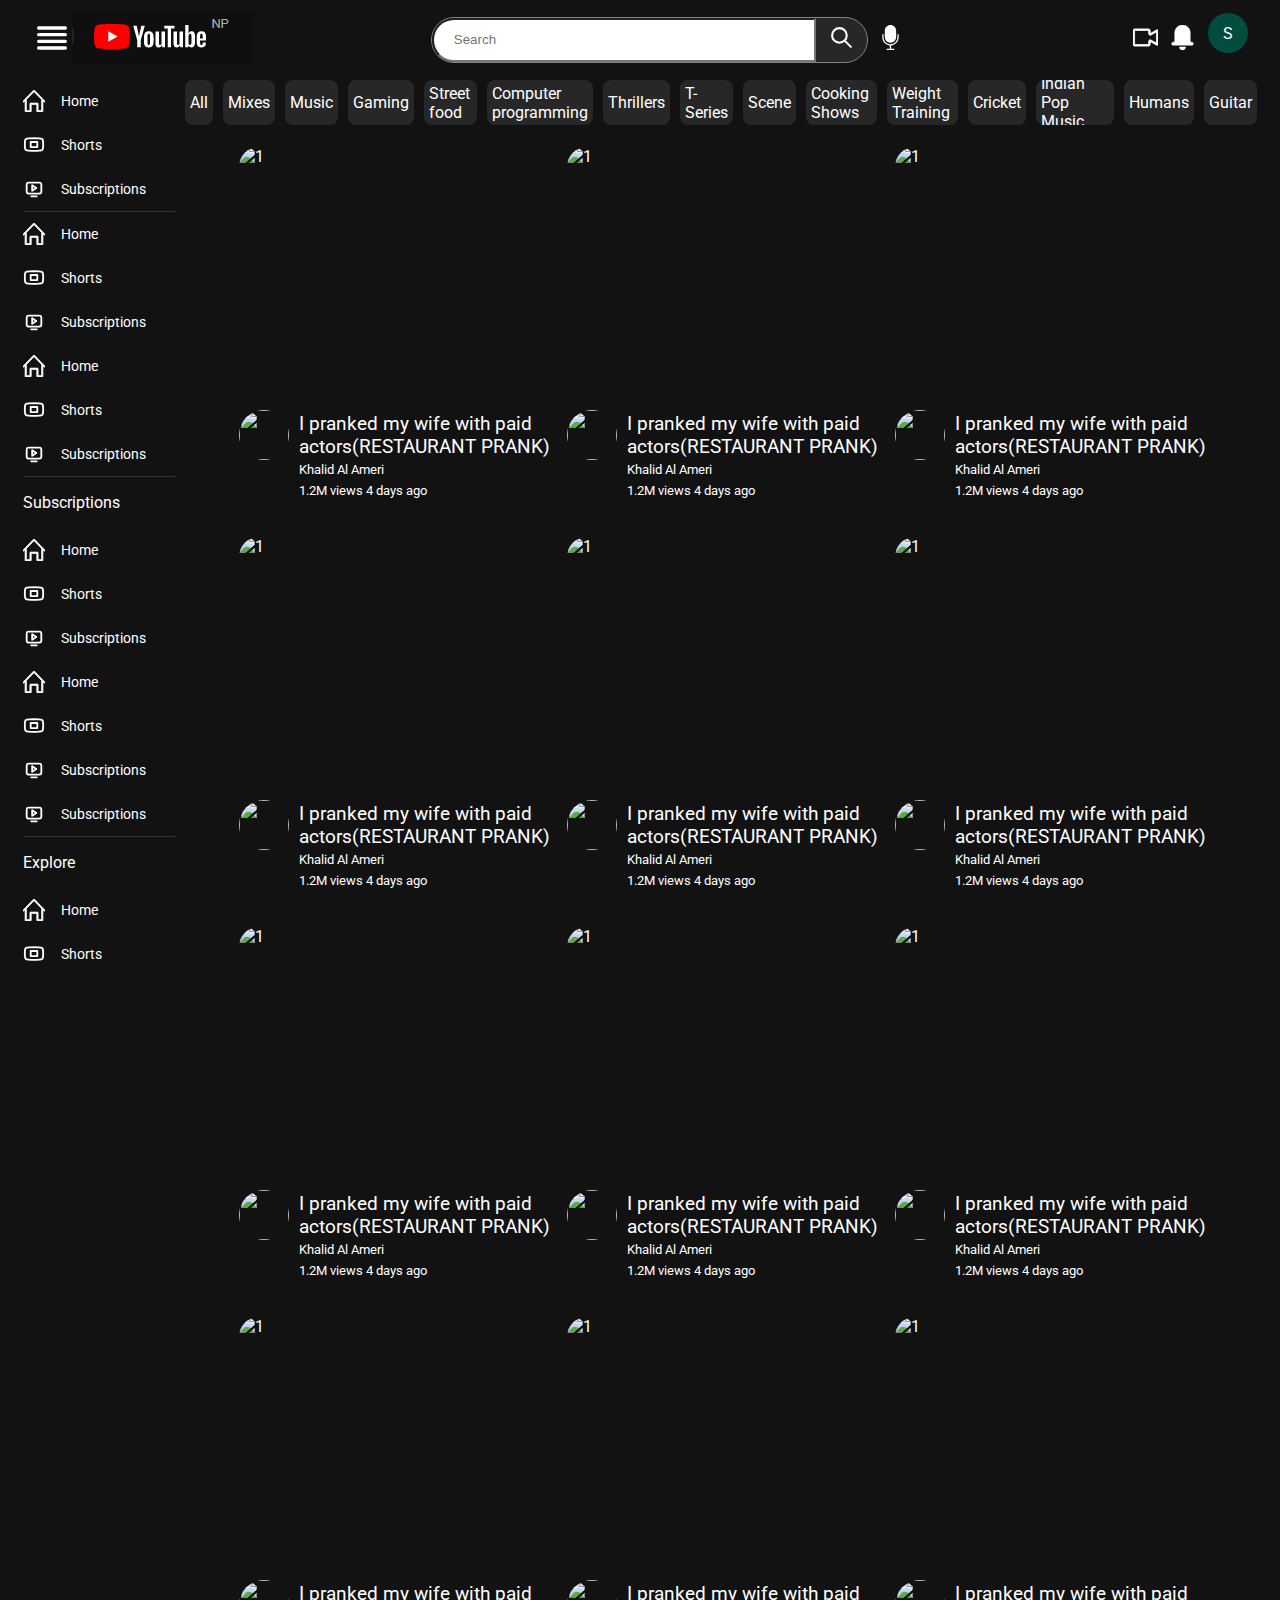
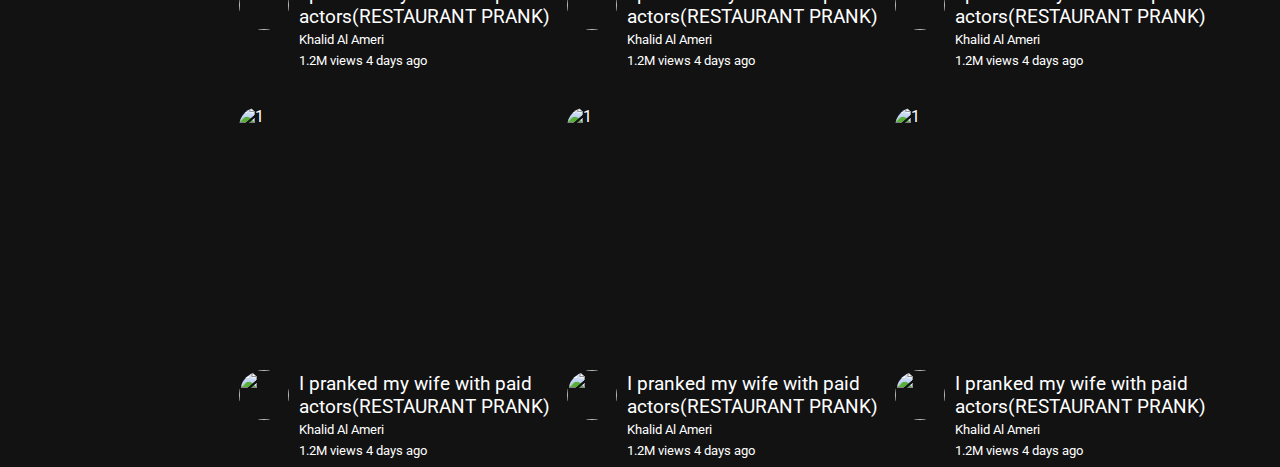
==== class6/index.html @ bd098dc7 "class6 assignment" ====
<!DOCTYPE html>
<html lang="en">
<head>
    <meta charset="UTF-8">
    <meta http-equiv="X-UA-Compatible" content="IE=edge">
    <meta name="viewport" content="width=device-width, initial-scale=1.0">
    <title>Youtube</title>
    <link rel="preconnect" href="https://fonts.googleapis.com">
    <link rel="preconnect" href="https://fonts.gstatic.com" crossorigin>
    <link href="https://fonts.googleapis.com/css2?family=Roboto&display=swap" rel="stylesheet">
    <link rel="stylesheet" type="text/css" href="./css/main.css">
</head>
<body>
    <section>
        <!-- top section starts -->
            <!-- left section starts  -->
        <div class="left-section">
            <div class="logo-1">
                <svg width="40px" height="40px" viewBox="0 0 24 24" xmlns="http://www.w3.org/2000/svg" fill="#000000"><g id="SVGRepo_bgCarrier" stroke-width="0"></g><g id="SVGRepo_tracerCarrier" stroke-linecap="round" stroke-linejoin="round"></g><g id="SVGRepo_iconCarrier"> <title></title> <g id="Complete"> <g id="align-justify"> <g> <polygon fill="#ffffffffffff" points="20 18 4 18 4 18 20 18 20 18" stroke="#ffffff" stroke-linecap="round" stroke-linejoin="round" stroke-width="2"></polygon> <polygon fill="#ffffffffffff" points="20 14 4 14 4 14 20 14 20 14" stroke="#ffffff" stroke-linecap="round" stroke-linejoin="round" stroke-width="2"></polygon> <polygon fill="#ffffffffffff" points="20 10 4 10 4 10 20 10 20 10" stroke="#ffffff" stroke-linecap="round" stroke-linejoin="round" stroke-width="2"></polygon> <polygon fill="#ffffffffffff" points="20 6 4 6 4 6 20 6 20 6" stroke="#ffffff" stroke-linecap="round" stroke-linejoin="round" stroke-width="2"></polygon> </g> </g> </g> </g></svg>
            </div>
            <div class="youtube-logo">
                <img src="./css/images/Screenshot (7).png" alt="youtubelogo">
            </div>
        </div>
            <!-- left section ends   -->
            <!-- middle section starts -->
        <div class="middle-section">
            <div class="search-container">
                <div class="search">
                    <input type="text" name="search" id="search" placeholder="Search">
                </div>
                <div class="search-logo">
                    <svg width="25px" height="25px" viewBox="0 0 24 24" fill="none" xmlns="http://www.w3.org/2000/svg"><g id="SVGRepo_bgCarrier" stroke-width="0"></g><g id="SVGRepo_tracerCarrier" stroke-linecap="round" stroke-linejoin="round"></g><g id="SVGRepo_iconCarrier"> <g id="Interface / Search_Magnifying_Glass"> <path id="Vector" d="M15 15L21 21M10 17C6.13401 17 3 13.866 3 10C3 6.13401 6.13401 3 10 3C13.866 3 17 6.13401 17 10C17 13.866 13.866 17 10 17Z" stroke="#ffffff" stroke-width="2" stroke-linecap="round" stroke-linejoin="round"></path> </g> </g></svg>
                </div>
            </div>
            <div class="mic">
                <svg fill="#ffffff" width="25px" height="25px" viewBox="0 0 1920 1920" xmlns="http://www.w3.org/2000/svg" stroke="#ffffff"><g id="SVGRepo_bgCarrier" stroke-width="0"></g><g id="SVGRepo_tracerCarrier" stroke-linecap="round" stroke-linejoin="round"></g><g id="SVGRepo_iconCarrier"> <path d="M425.818 709.983V943.41c0 293.551 238.946 532.497 532.497 532.497 293.55 0 532.496-238.946 532.496-532.497V709.983h96.818V943.41c0 330.707-256.438 602.668-580.9 627.471l-.006 252.301h242.044V1920H667.862v-96.818h242.043l-.004-252.3C585.438 1546.077 329 1274.116 329 943.41V709.983h96.818ZM958.315 0c240.204 0 435.679 195.475 435.679 435.68v484.087c0 240.205-195.475 435.68-435.68 435.68-240.204 0-435.679-195.475-435.679-435.68V435.68C522.635 195.475 718.11 0 958.315 0Z" fill-rule="evenodd"></path> </g></svg>
            </div>
        </div>
            <!-- middle section ends -->
        <div class="right-section">
            <div class="create">
                <svg fill="#ffffff" width="25px" height="25px" viewBox="0 0 32 32" version="1.1" xmlns="http://www.w3.org/2000/svg" stroke="#ffffff"><g id="SVGRepo_bgCarrier" stroke-width="0"></g><g id="SVGRepo_tracerCarrier" stroke-linecap="round" stroke-linejoin="round"></g><g id="SVGRepo_iconCarrier"> <path d="M19.942 6.981c0.040 0 0.073 0.032 0.073 0.070v3.996c0 0.739 0.408 1.419 1.063 1.766 0.294 0.156 0.616 0.233 0.938 0.233 0.392 0 0.846-0.115 1.183-0.343l6.803-3.851v14.263l-6.841-3.735c-0.343-0.239-0.743-0.36-1.145-0.36-0.317 0-0.633 0.075-0.924 0.226-0.66 0.345-1.075 1.028-1.076 1.771l-0.005 3.933c0 0.039-0.032 0.070-0.072 0.070h-17.866c-0.040 0-0.071-0.031-0.071-0.070l0.005-17.899c0-0.039 0.031-0.070 0.071-0.070h17.865zM30.949 5.979c-0.213 0-0.634 0.063-0.874 0.302l-8.061 4.765v-3.996c0-1.143-0.927-2.070-2.072-2.070h-17.865c-1.146 0-2.071 0.927-2.071 2.070l-0.004 17.898c0 1.142 0.926 2.070 2.071 2.070h17.866c1.145 0 2.072-0.927 2.072-2.070l0.005-3.93 8.218 4.791c0.241 0.24 0.508 0.209 0.721 0.209 0.221 0 0.387-0.067 0.407-0.076 0.389-0.162 0.639-0.537 0.639-0.959v-17.968c0-0.422-0.251-0.798-0.639-0.958-0.023-0.010-0.188-0.079-0.411-0.079z"></path> </g></svg>
            </div>
            <div class="notification">
                <svg version="1.0" id="Layer_1" xmlns="http://www.w3.org/2000/svg" xmlns:xlink="http://www.w3.org/1999/xlink" width="25px" height="25px" viewBox="0 0 64 64" enable-background="new 0 0 64 64" xml:space="preserve" fill="#ffffff" stroke="#ffffff"><g id="SVGRepo_bgCarrier" stroke-width="0"></g><g id="SVGRepo_tracerCarrier" stroke-linecap="round" stroke-linejoin="round"></g><g id="SVGRepo_iconCarrier"> <g> <path fill="#ffffff" d="M56,44c-1.832,0-4-2.168-4-4V20C52,8.973,43.027,0,32,0S12,8.973,12,20v20c0,1.793-2.207,4-4,4 c-2.211,0-4,1.789-4,4s1.789,4,4,4h48c2.211,0,4-1.789,4-4S58.211,44,56,44z"></path> <path fill="#ffffff" d="M32,64c4.418,0,8-3.582,8-8H24C24,60.418,27.582,64,32,64z"></path> </g> </g></svg>
            </div>
            <div class="profile"><p>S</p></div>
        </div>
            <!-- middle section ends -->
        <!-- top section ends -->
    </section>
<div class="main-video-section">
    <!-- left-section starts -->
    <div class="left-video-section">
        <div class="left-video-section1">
            <div>
                <svg fill="#ffffff" width="22px" height="22px" viewBox="0 0 32 32" version="1.1" xmlns="http://www.w3.org/2000/svg" stroke="#ffffff"><g id="SVGRepo_bgCarrier" stroke-width="0"></g><g id="SVGRepo_tracerCarrier" stroke-linecap="round" stroke-linejoin="round"></g><g id="SVGRepo_iconCarrier"> <path d="M31.772 16.043l-15.012-15.724c-0.189-0.197-0.449-0.307-0.721-0.307s-0.533 0.111-0.722 0.307l-15.089 15.724c-0.383 0.398-0.369 1.031 0.029 1.414 0.399 0.382 1.031 0.371 1.414-0.029l1.344-1.401v14.963c0 0.552 0.448 1 1 1h6.986c0.551 0 0.998-0.445 1-0.997l0.031-9.989h7.969v9.986c0 0.552 0.448 1 1 1h6.983c0.552 0 1-0.448 1-1v-14.968l1.343 1.407c0.197 0.204 0.459 0.308 0.722 0.308 0.249 0 0.499-0.092 0.692-0.279 0.398-0.382 0.411-1.015 0.029-1.413zM26.985 14.213v15.776h-4.983v-9.986c0-0.552-0.448-1-1-1h-9.965c-0.551 0-0.998 0.445-1 0.997l-0.031 9.989h-4.989v-15.777c0-0.082-0.013-0.162-0.032-0.239l11.055-11.52 10.982 11.507c-0.021 0.081-0.036 0.165-0.036 0.252z"></path> </g></svg>
                <p>Home</p>
            </div>
            <div>
                <svg width="22px" height="22px" viewBox="0 0 24 24" fill="none" xmlns="http://www.w3.org/2000/svg" stroke="#ffffff"><g id="SVGRepo_bgCarrier" stroke-width="0"></g><g id="SVGRepo_tracerCarrier" stroke-linecap="round" stroke-linejoin="round"></g><g id="SVGRepo_iconCarrier"> <path d="M21.0254 5.70559C20.7987 5.51003 20.5218 5.39682 20.3141 5.32589C20.0833 5.24708 19.8184 5.18189 19.5383 5.12629C18.9764 5.01478 18.2727 4.92629 17.4908 4.85709C15.9221 4.71827 13.955 4.65003 12 4.65002C10.045 4.65002 8.0779 4.71826 6.50923 4.85708C5.7273 4.92628 5.02357 5.01478 4.46174 5.12629C4.18161 5.18189 3.91672 5.24708 3.68594 5.32588C3.4782 5.39682 3.20126 5.51003 2.97462 5.70558C2.76112 5.88981 2.63916 6.1182 2.56971 6.27164C2.49263 6.44194 2.43333 6.62756 2.38581 6.809C2.29052 7.17288 2.21854 7.61445 2.16365 8.08721C2.05319 9.03861 2 10.2242 2 11.4033C2 12.5831 2.05326 13.7859 2.16311 14.7727C2.21784 15.2643 2.28883 15.723 2.38053 16.107C2.46043 16.4417 2.59126 16.8855 2.85131 17.2061C3.08981 17.5 3.43086 17.6352 3.60561 17.6982C3.82965 17.779 4.09015 17.8429 4.36115 17.896C4.90739 18.003 5.60964 18.0873 6.39637 18.1531C7.97657 18.2851 9.99449 18.35 12 18.35C14.0055 18.35 16.0234 18.2851 17.6036 18.1531C18.3904 18.0873 19.0926 18.003 19.6388 17.896C19.9098 17.8429 20.1703 17.779 20.3944 17.6982C20.5691 17.6352 20.9102 17.5 21.1487 17.2061C21.4087 16.8855 21.5396 16.4417 21.6195 16.1071C21.7112 15.723 21.7822 15.2643 21.8369 14.7727C21.9467 13.7859 22 12.5831 22 11.4033C22 10.2242 21.9468 9.03862 21.8363 8.08722C21.7815 7.61445 21.7095 7.17289 21.6142 6.809C21.5667 6.62757 21.5074 6.44194 21.4303 6.27164C21.3608 6.1182 21.2389 5.88981 21.0254 5.70559Z" stroke="#ffffff" stroke-width="2" stroke-linecap="round" stroke-linejoin="round"></path> <rect x="8.39999" y="8.77002" width="7.2" height="5.46" stroke="#ffffff" stroke-width="2" stroke-linecap="round" stroke-linejoin="round"></rect> </g></svg>
                <p>Shorts</p>
            </div>
            <div>
                <svg width="22px" height="22px" viewBox="0 0 24 24" fill="none" xmlns="http://www.w3.org/2000/svg" stroke="#ffffff"><g id="SVGRepo_bgCarrier" stroke-width="0"></g><g id="SVGRepo_tracerCarrier" stroke-linecap="round" stroke-linejoin="round"></g><g id="SVGRepo_iconCarrier"> <g id="System / Monitor_Play"> <path id="Vector" d="M15 20H9M4 13.8002V8.2002C4 7.08009 4 6.51962 4.21799 6.0918C4.40973 5.71547 4.71547 5.40973 5.0918 5.21799C5.51962 5 6.08009 5 7.2002 5H16.8002C17.9203 5 18.4796 5 18.9074 5.21799C19.2837 5.40973 19.5905 5.71547 19.7822 6.0918C20 6.5192 20 7.07899 20 8.19691V13.8031C20 14.921 20 15.48 19.7822 15.9074C19.5905 16.2837 19.2837 16.5905 18.9074 16.7822C18.48 17 17.921 17 16.8031 17H7.19691C6.07899 17 5.5192 17 5.0918 16.7822C4.71547 16.5905 4.40973 16.2837 4.21799 15.9074C4 15.4796 4 14.9203 4 13.8002ZM14.5 11L10 8V14L14.5 11Z" stroke="#ffffff" stroke-width="2" stroke-linecap="round" stroke-linejoin="round"></path> </g> </g></svg>
                <p>Subscriptions</p>
            </div>
        </div>
        <div class="left-video-section2">
            <div>
                <svg fill="#ffffff" width="22px" height="22px" viewBox="0 0 32 32" version="1.1" xmlns="http://www.w3.org/2000/svg" stroke="#ffffff"><g id="SVGRepo_bgCarrier" stroke-width="0"></g><g id="SVGRepo_tracerCarrier" stroke-linecap="round" stroke-linejoin="round"></g><g id="SVGRepo_iconCarrier"> <path d="M31.772 16.043l-15.012-15.724c-0.189-0.197-0.449-0.307-0.721-0.307s-0.533 0.111-0.722 0.307l-15.089 15.724c-0.383 0.398-0.369 1.031 0.029 1.414 0.399 0.382 1.031 0.371 1.414-0.029l1.344-1.401v14.963c0 0.552 0.448 1 1 1h6.986c0.551 0 0.998-0.445 1-0.997l0.031-9.989h7.969v9.986c0 0.552 0.448 1 1 1h6.983c0.552 0 1-0.448 1-1v-14.968l1.343 1.407c0.197 0.204 0.459 0.308 0.722 0.308 0.249 0 0.499-0.092 0.692-0.279 0.398-0.382 0.411-1.015 0.029-1.413zM26.985 14.213v15.776h-4.983v-9.986c0-0.552-0.448-1-1-1h-9.965c-0.551 0-0.998 0.445-1 0.997l-0.031 9.989h-4.989v-15.777c0-0.082-0.013-0.162-0.032-0.239l11.055-11.52 10.982 11.507c-0.021 0.081-0.036 0.165-0.036 0.252z"></path> </g></svg>
                <p>Home</p>
            </div>
            <div>
                <svg width="22px" height="22px" viewBox="0 0 24 24" fill="none" xmlns="http://www.w3.org/2000/svg" stroke="#ffffff"><g id="SVGRepo_bgCarrier" stroke-width="0"></g><g id="SVGRepo_tracerCarrier" stroke-linecap="round" stroke-linejoin="round"></g><g id="SVGRepo_iconCarrier"> <path d="M21.0254 5.70559C20.7987 5.51003 20.5218 5.39682 20.3141 5.32589C20.0833 5.24708 19.8184 5.18189 19.5383 5.12629C18.9764 5.01478 18.2727 4.92629 17.4908 4.85709C15.9221 4.71827 13.955 4.65003 12 4.65002C10.045 4.65002 8.0779 4.71826 6.50923 4.85708C5.7273 4.92628 5.02357 5.01478 4.46174 5.12629C4.18161 5.18189 3.91672 5.24708 3.68594 5.32588C3.4782 5.39682 3.20126 5.51003 2.97462 5.70558C2.76112 5.88981 2.63916 6.1182 2.56971 6.27164C2.49263 6.44194 2.43333 6.62756 2.38581 6.809C2.29052 7.17288 2.21854 7.61445 2.16365 8.08721C2.05319 9.03861 2 10.2242 2 11.4033C2 12.5831 2.05326 13.7859 2.16311 14.7727C2.21784 15.2643 2.28883 15.723 2.38053 16.107C2.46043 16.4417 2.59126 16.8855 2.85131 17.2061C3.08981 17.5 3.43086 17.6352 3.60561 17.6982C3.82965 17.779 4.09015 17.8429 4.36115 17.896C4.90739 18.003 5.60964 18.0873 6.39637 18.1531C7.97657 18.2851 9.99449 18.35 12 18.35C14.0055 18.35 16.0234 18.2851 17.6036 18.1531C18.3904 18.0873 19.0926 18.003 19.6388 17.896C19.9098 17.8429 20.1703 17.779 20.3944 17.6982C20.5691 17.6352 20.9102 17.5 21.1487 17.2061C21.4087 16.8855 21.5396 16.4417 21.6195 16.1071C21.7112 15.723 21.7822 15.2643 21.8369 14.7727C21.9467 13.7859 22 12.5831 22 11.4033C22 10.2242 21.9468 9.03862 21.8363 8.08722C21.7815 7.61445 21.7095 7.17289 21.6142 6.809C21.5667 6.62757 21.5074 6.44194 21.4303 6.27164C21.3608 6.1182 21.2389 5.88981 21.0254 5.70559Z" stroke="#ffffff" stroke-width="2" stroke-linecap="round" stroke-linejoin="round"></path> <rect x="8.39999" y="8.77002" width="7.2" height="5.46" stroke="#ffffff" stroke-width="2" stroke-linecap="round" stroke-linejoin="round"></rect> </g></svg>
                <p>Shorts</p>
            </div>
            <div>
                <svg width="22px" height="22px" viewBox="0 0 24 24" fill="none" xmlns="http://www.w3.org/2000/svg" stroke="#ffffff"><g id="SVGRepo_bgCarrier" stroke-width="0"></g><g id="SVGRepo_tracerCarrier" stroke-linecap="round" stroke-linejoin="round"></g><g id="SVGRepo_iconCarrier"> <g id="System / Monitor_Play"> <path id="Vector" d="M15 20H9M4 13.8002V8.2002C4 7.08009 4 6.51962 4.21799 6.0918C4.40973 5.71547 4.71547 5.40973 5.0918 5.21799C5.51962 5 6.08009 5 7.2002 5H16.8002C17.9203 5 18.4796 5 18.9074 5.21799C19.2837 5.40973 19.5905 5.71547 19.7822 6.0918C20 6.5192 20 7.07899 20 8.19691V13.8031C20 14.921 20 15.48 19.7822 15.9074C19.5905 16.2837 19.2837 16.5905 18.9074 16.7822C18.48 17 17.921 17 16.8031 17H7.19691C6.07899 17 5.5192 17 5.0918 16.7822C4.71547 16.5905 4.40973 16.2837 4.21799 15.9074C4 15.4796 4 14.9203 4 13.8002ZM14.5 11L10 8V14L14.5 11Z" stroke="#ffffff" stroke-width="2" stroke-linecap="round" stroke-linejoin="round"></path> </g> </g></svg>
                <p>Subscriptions</p>
            </div>
            <div>
                <svg fill="#ffffff" width="22px" height="22px" viewBox="0 0 32 32" version="1.1" xmlns="http://www.w3.org/2000/svg" stroke="#ffffff"><g id="SVGRepo_bgCarrier" stroke-width="0"></g><g id="SVGRepo_tracerCarrier" stroke-linecap="round" stroke-linejoin="round"></g><g id="SVGRepo_iconCarrier"> <path d="M31.772 16.043l-15.012-15.724c-0.189-0.197-0.449-0.307-0.721-0.307s-0.533 0.111-0.722 0.307l-15.089 15.724c-0.383 0.398-0.369 1.031 0.029 1.414 0.399 0.382 1.031 0.371 1.414-0.029l1.344-1.401v14.963c0 0.552 0.448 1 1 1h6.986c0.551 0 0.998-0.445 1-0.997l0.031-9.989h7.969v9.986c0 0.552 0.448 1 1 1h6.983c0.552 0 1-0.448 1-1v-14.968l1.343 1.407c0.197 0.204 0.459 0.308 0.722 0.308 0.249 0 0.499-0.092 0.692-0.279 0.398-0.382 0.411-1.015 0.029-1.413zM26.985 14.213v15.776h-4.983v-9.986c0-0.552-0.448-1-1-1h-9.965c-0.551 0-0.998 0.445-1 0.997l-0.031 9.989h-4.989v-15.777c0-0.082-0.013-0.162-0.032-0.239l11.055-11.52 10.982 11.507c-0.021 0.081-0.036 0.165-0.036 0.252z"></path> </g></svg>
                <p>Home</p>
            </div>
            <div>
                <svg width="22px" height="22px" viewBox="0 0 24 24" fill="none" xmlns="http://www.w3.org/2000/svg" stroke="#ffffff"><g id="SVGRepo_bgCarrier" stroke-width="0"></g><g id="SVGRepo_tracerCarrier" stroke-linecap="round" stroke-linejoin="round"></g><g id="SVGRepo_iconCarrier"> <path d="M21.0254 5.70559C20.7987 5.51003 20.5218 5.39682 20.3141 5.32589C20.0833 5.24708 19.8184 5.18189 19.5383 5.12629C18.9764 5.01478 18.2727 4.92629 17.4908 4.85709C15.9221 4.71827 13.955 4.65003 12 4.65002C10.045 4.65002 8.0779 4.71826 6.50923 4.85708C5.7273 4.92628 5.02357 5.01478 4.46174 5.12629C4.18161 5.18189 3.91672 5.24708 3.68594 5.32588C3.4782 5.39682 3.20126 5.51003 2.97462 5.70558C2.76112 5.88981 2.63916 6.1182 2.56971 6.27164C2.49263 6.44194 2.43333 6.62756 2.38581 6.809C2.29052 7.17288 2.21854 7.61445 2.16365 8.08721C2.05319 9.03861 2 10.2242 2 11.4033C2 12.5831 2.05326 13.7859 2.16311 14.7727C2.21784 15.2643 2.28883 15.723 2.38053 16.107C2.46043 16.4417 2.59126 16.8855 2.85131 17.2061C3.08981 17.5 3.43086 17.6352 3.60561 17.6982C3.82965 17.779 4.09015 17.8429 4.36115 17.896C4.90739 18.003 5.60964 18.0873 6.39637 18.1531C7.97657 18.2851 9.99449 18.35 12 18.35C14.0055 18.35 16.0234 18.2851 17.6036 18.1531C18.3904 18.0873 19.0926 18.003 19.6388 17.896C19.9098 17.8429 20.1703 17.779 20.3944 17.6982C20.5691 17.6352 20.9102 17.5 21.1487 17.2061C21.4087 16.8855 21.5396 16.4417 21.6195 16.1071C21.7112 15.723 21.7822 15.2643 21.8369 14.7727C21.9467 13.7859 22 12.5831 22 11.4033C22 10.2242 21.9468 9.03862 21.8363 8.08722C21.7815 7.61445 21.7095 7.17289 21.6142 6.809C21.5667 6.62757 21.5074 6.44194 21.4303 6.27164C21.3608 6.1182 21.2389 5.88981 21.0254 5.70559Z" stroke="#ffffff" stroke-width="2" stroke-linecap="round" stroke-linejoin="round"></path> <rect x="8.39999" y="8.77002" width="7.2" height="5.46" stroke="#ffffff" stroke-width="2" stroke-linecap="round" stroke-linejoin="round"></rect> </g></svg>
                <p>Shorts</p>
            </div>
            <div>
                <svg width="22px" height="22px" viewBox="0 0 24 24" fill="none" xmlns="http://www.w3.org/2000/svg" stroke="#ffffff"><g id="SVGRepo_bgCarrier" stroke-width="0"></g><g id="SVGRepo_tracerCarrier" stroke-linecap="round" stroke-linejoin="round"></g><g id="SVGRepo_iconCarrier"> <g id="System / Monitor_Play"> <path id="Vector" d="M15 20H9M4 13.8002V8.2002C4 7.08009 4 6.51962 4.21799 6.0918C4.40973 5.71547 4.71547 5.40973 5.0918 5.21799C5.51962 5 6.08009 5 7.2002 5H16.8002C17.9203 5 18.4796 5 18.9074 5.21799C19.2837 5.40973 19.5905 5.71547 19.7822 6.0918C20 6.5192 20 7.07899 20 8.19691V13.8031C20 14.921 20 15.48 19.7822 15.9074C19.5905 16.2837 19.2837 16.5905 18.9074 16.7822C18.48 17 17.921 17 16.8031 17H7.19691C6.07899 17 5.5192 17 5.0918 16.7822C4.71547 16.5905 4.40973 16.2837 4.21799 15.9074C4 15.4796 4 14.9203 4 13.8002ZM14.5 11L10 8V14L14.5 11Z" stroke="#ffffff" stroke-width="2" stroke-linecap="round" stroke-linejoin="round"></path> </g> </g></svg>
                <p>Subscriptions</p>
            </div>
        </div>
        <div class="left-video-section3">
            <p>Subscriptions</p>
            <div>
                <svg fill="#ffffff" width="22px" height="22px" viewBox="0 0 32 32" version="1.1" xmlns="http://www.w3.org/2000/svg" stroke="#ffffff"><g id="SVGRepo_bgCarrier" stroke-width="0"></g><g id="SVGRepo_tracerCarrier" stroke-linecap="round" stroke-linejoin="round"></g><g id="SVGRepo_iconCarrier"> <path d="M31.772 16.043l-15.012-15.724c-0.189-0.197-0.449-0.307-0.721-0.307s-0.533 0.111-0.722 0.307l-15.089 15.724c-0.383 0.398-0.369 1.031 0.029 1.414 0.399 0.382 1.031 0.371 1.414-0.029l1.344-1.401v14.963c0 0.552 0.448 1 1 1h6.986c0.551 0 0.998-0.445 1-0.997l0.031-9.989h7.969v9.986c0 0.552 0.448 1 1 1h6.983c0.552 0 1-0.448 1-1v-14.968l1.343 1.407c0.197 0.204 0.459 0.308 0.722 0.308 0.249 0 0.499-0.092 0.692-0.279 0.398-0.382 0.411-1.015 0.029-1.413zM26.985 14.213v15.776h-4.983v-9.986c0-0.552-0.448-1-1-1h-9.965c-0.551 0-0.998 0.445-1 0.997l-0.031 9.989h-4.989v-15.777c0-0.082-0.013-0.162-0.032-0.239l11.055-11.52 10.982 11.507c-0.021 0.081-0.036 0.165-0.036 0.252z"></path> </g></svg>
                <p>Home</p>
            </div>
            <div>
                <svg width="22px" height="22px" viewBox="0 0 24 24" fill="none" xmlns="http://www.w3.org/2000/svg" stroke="#ffffff"><g id="SVGRepo_bgCarrier" stroke-width="0"></g><g id="SVGRepo_tracerCarrier" stroke-linecap="round" stroke-linejoin="round"></g><g id="SVGRepo_iconCarrier"> <path d="M21.0254 5.70559C20.7987 5.51003 20.5218 5.39682 20.3141 5.32589C20.0833 5.24708 19.8184 5.18189 19.5383 5.12629C18.9764 5.01478 18.2727 4.92629 17.4908 4.85709C15.9221 4.71827 13.955 4.65003 12 4.65002C10.045 4.65002 8.0779 4.71826 6.50923 4.85708C5.7273 4.92628 5.02357 5.01478 4.46174 5.12629C4.18161 5.18189 3.91672 5.24708 3.68594 5.32588C3.4782 5.39682 3.20126 5.51003 2.97462 5.70558C2.76112 5.88981 2.63916 6.1182 2.56971 6.27164C2.49263 6.44194 2.43333 6.62756 2.38581 6.809C2.29052 7.17288 2.21854 7.61445 2.16365 8.08721C2.05319 9.03861 2 10.2242 2 11.4033C2 12.5831 2.05326 13.7859 2.16311 14.7727C2.21784 15.2643 2.28883 15.723 2.38053 16.107C2.46043 16.4417 2.59126 16.8855 2.85131 17.2061C3.08981 17.5 3.43086 17.6352 3.60561 17.6982C3.82965 17.779 4.09015 17.8429 4.36115 17.896C4.90739 18.003 5.60964 18.0873 6.39637 18.1531C7.97657 18.2851 9.99449 18.35 12 18.35C14.0055 18.35 16.0234 18.2851 17.6036 18.1531C18.3904 18.0873 19.0926 18.003 19.6388 17.896C19.9098 17.8429 20.1703 17.779 20.3944 17.6982C20.5691 17.6352 20.9102 17.5 21.1487 17.2061C21.4087 16.8855 21.5396 16.4417 21.6195 16.1071C21.7112 15.723 21.7822 15.2643 21.8369 14.7727C21.9467 13.7859 22 12.5831 22 11.4033C22 10.2242 21.9468 9.03862 21.8363 8.08722C21.7815 7.61445 21.7095 7.17289 21.6142 6.809C21.5667 6.62757 21.5074 6.44194 21.4303 6.27164C21.3608 6.1182 21.2389 5.88981 21.0254 5.70559Z" stroke="#ffffff" stroke-width="2" stroke-linecap="round" stroke-linejoin="round"></path> <rect x="8.39999" y="8.77002" width="7.2" height="5.46" stroke="#ffffff" stroke-width="2" stroke-linecap="round" stroke-linejoin="round"></rect> </g></svg>
                <p>Shorts</p>
            </div>
            <div>
                <svg width="22px" height="22px" viewBox="0 0 24 24" fill="none" xmlns="http://www.w3.org/2000/svg" stroke="#ffffff"><g id="SVGRepo_bgCarrier" stroke-width="0"></g><g id="SVGRepo_tracerCarrier" stroke-linecap="round" stroke-linejoin="round"></g><g id="SVGRepo_iconCarrier"> <g id="System / Monitor_Play"> <path id="Vector" d="M15 20H9M4 13.8002V8.2002C4 7.08009 4 6.51962 4.21799 6.0918C4.40973 5.71547 4.71547 5.40973 5.0918 5.21799C5.51962 5 6.08009 5 7.2002 5H16.8002C17.9203 5 18.4796 5 18.9074 5.21799C19.2837 5.40973 19.5905 5.71547 19.7822 6.0918C20 6.5192 20 7.07899 20 8.19691V13.8031C20 14.921 20 15.48 19.7822 15.9074C19.5905 16.2837 19.2837 16.5905 18.9074 16.7822C18.48 17 17.921 17 16.8031 17H7.19691C6.07899 17 5.5192 17 5.0918 16.7822C4.71547 16.5905 4.40973 16.2837 4.21799 15.9074C4 15.4796 4 14.9203 4 13.8002ZM14.5 11L10 8V14L14.5 11Z" stroke="#ffffff" stroke-width="2" stroke-linecap="round" stroke-linejoin="round"></path> </g> </g></svg>
                <p>Subscriptions</p>
            </div>
            <div>
                <svg fill="#ffffff" width="22px" height="22px" viewBox="0 0 32 32" version="1.1" xmlns="http://www.w3.org/2000/svg" stroke="#ffffff"><g id="SVGRepo_bgCarrier" stroke-width="0"></g><g id="SVGRepo_tracerCarrier" stroke-linecap="round" stroke-linejoin="round"></g><g id="SVGRepo_iconCarrier"> <path d="M31.772 16.043l-15.012-15.724c-0.189-0.197-0.449-0.307-0.721-0.307s-0.533 0.111-0.722 0.307l-15.089 15.724c-0.383 0.398-0.369 1.031 0.029 1.414 0.399 0.382 1.031 0.371 1.414-0.029l1.344-1.401v14.963c0 0.552 0.448 1 1 1h6.986c0.551 0 0.998-0.445 1-0.997l0.031-9.989h7.969v9.986c0 0.552 0.448 1 1 1h6.983c0.552 0 1-0.448 1-1v-14.968l1.343 1.407c0.197 0.204 0.459 0.308 0.722 0.308 0.249 0 0.499-0.092 0.692-0.279 0.398-0.382 0.411-1.015 0.029-1.413zM26.985 14.213v15.776h-4.983v-9.986c0-0.552-0.448-1-1-1h-9.965c-0.551 0-0.998 0.445-1 0.997l-0.031 9.989h-4.989v-15.777c0-0.082-0.013-0.162-0.032-0.239l11.055-11.52 10.982 11.507c-0.021 0.081-0.036 0.165-0.036 0.252z"></path> </g></svg>
                <p>Home</p>
            </div>
            <div>
                <svg width="22px" height="22px" viewBox="0 0 24 24" fill="none" xmlns="http://www.w3.org/2000/svg" stroke="#ffffff"><g id="SVGRepo_bgCarrier" stroke-width="0"></g><g id="SVGRepo_tracerCarrier" stroke-linecap="round" stroke-linejoin="round"></g><g id="SVGRepo_iconCarrier"> <path d="M21.0254 5.70559C20.7987 5.51003 20.5218 5.39682 20.3141 5.32589C20.0833 5.24708 19.8184 5.18189 19.5383 5.12629C18.9764 5.01478 18.2727 4.92629 17.4908 4.85709C15.9221 4.71827 13.955 4.65003 12 4.65002C10.045 4.65002 8.0779 4.71826 6.50923 4.85708C5.7273 4.92628 5.02357 5.01478 4.46174 5.12629C4.18161 5.18189 3.91672 5.24708 3.68594 5.32588C3.4782 5.39682 3.20126 5.51003 2.97462 5.70558C2.76112 5.88981 2.63916 6.1182 2.56971 6.27164C2.49263 6.44194 2.43333 6.62756 2.38581 6.809C2.29052 7.17288 2.21854 7.61445 2.16365 8.08721C2.05319 9.03861 2 10.2242 2 11.4033C2 12.5831 2.05326 13.7859 2.16311 14.7727C2.21784 15.2643 2.28883 15.723 2.38053 16.107C2.46043 16.4417 2.59126 16.8855 2.85131 17.2061C3.08981 17.5 3.43086 17.6352 3.60561 17.6982C3.82965 17.779 4.09015 17.8429 4.36115 17.896C4.90739 18.003 5.60964 18.0873 6.39637 18.1531C7.97657 18.2851 9.99449 18.35 12 18.35C14.0055 18.35 16.0234 18.2851 17.6036 18.1531C18.3904 18.0873 19.0926 18.003 19.6388 17.896C19.9098 17.8429 20.1703 17.779 20.3944 17.6982C20.5691 17.6352 20.9102 17.5 21.1487 17.2061C21.4087 16.8855 21.5396 16.4417 21.6195 16.1071C21.7112 15.723 21.7822 15.2643 21.8369 14.7727C21.9467 13.7859 22 12.5831 22 11.4033C22 10.2242 21.9468 9.03862 21.8363 8.08722C21.7815 7.61445 21.7095 7.17289 21.6142 6.809C21.5667 6.62757 21.5074 6.44194 21.4303 6.27164C21.3608 6.1182 21.2389 5.88981 21.0254 5.70559Z" stroke="#ffffff" stroke-width="2" stroke-linecap="round" stroke-linejoin="round"></path> <rect x="8.39999" y="8.77002" width="7.2" height="5.46" stroke="#ffffff" stroke-width="2" stroke-linecap="round" stroke-linejoin="round"></rect> </g></svg>
                <p>Shorts</p>
            </div>
            <div>
                <svg width="22px" height="22px" viewBox="0 0 24 24" fill="none" xmlns="http://www.w3.org/2000/svg" stroke="#ffffff"><g id="SVGRepo_bgCarrier" stroke-width="0"></g><g id="SVGRepo_tracerCarrier" stroke-linecap="round" stroke-linejoin="round"></g><g id="SVGRepo_iconCarrier"> <g id="System / Monitor_Play"> <path id="Vector" d="M15 20H9M4 13.8002V8.2002C4 7.08009 4 6.51962 4.21799 6.0918C4.40973 5.71547 4.71547 5.40973 5.0918 5.21799C5.51962 5 6.08009 5 7.2002 5H16.8002C17.9203 5 18.4796 5 18.9074 5.21799C19.2837 5.40973 19.5905 5.71547 19.7822 6.0918C20 6.5192 20 7.07899 20 8.19691V13.8031C20 14.921 20 15.48 19.7822 15.9074C19.5905 16.2837 19.2837 16.5905 18.9074 16.7822C18.48 17 17.921 17 16.8031 17H7.19691C6.07899 17 5.5192 17 5.0918 16.7822C4.71547 16.5905 4.40973 16.2837 4.21799 15.9074C4 15.4796 4 14.9203 4 13.8002ZM14.5 11L10 8V14L14.5 11Z" stroke="#ffffff" stroke-width="2" stroke-linecap="round" stroke-linejoin="round"></path> </g> </g></svg>
                <p>Subscriptions</p>
            </div>
            <div>
                <svg width="22px" height="22px" viewBox="0 0 24 24" fill="none" xmlns="http://www.w3.org/2000/svg" stroke="#ffffff"><g id="SVGRepo_bgCarrier" stroke-width="0"></g><g id="SVGRepo_tracerCarrier" stroke-linecap="round" stroke-linejoin="round"></g><g id="SVGRepo_iconCarrier"> <g id="System / Monitor_Play"> <path id="Vector" d="M15 20H9M4 13.8002V8.2002C4 7.08009 4 6.51962 4.21799 6.0918C4.40973 5.71547 4.71547 5.40973 5.0918 5.21799C5.51962 5 6.08009 5 7.2002 5H16.8002C17.9203 5 18.4796 5 18.9074 5.21799C19.2837 5.40973 19.5905 5.71547 19.7822 6.0918C20 6.5192 20 7.07899 20 8.19691V13.8031C20 14.921 20 15.48 19.7822 15.9074C19.5905 16.2837 19.2837 16.5905 18.9074 16.7822C18.48 17 17.921 17 16.8031 17H7.19691C6.07899 17 5.5192 17 5.0918 16.7822C4.71547 16.5905 4.40973 16.2837 4.21799 15.9074C4 15.4796 4 14.9203 4 13.8002ZM14.5 11L10 8V14L14.5 11Z" stroke="#ffffff" stroke-width="2" stroke-linecap="round" stroke-linejoin="round"></path> </g> </g></svg>
                <p>Subscriptions</p>
            </div>
        </div>
        <div class="left-video-section4">
            <p>Explore</p>
            <div>
                <svg fill="#ffffff" width="22px" height="22px" viewBox="0 0 32 32" version="1.1" xmlns="http://www.w3.org/2000/svg" stroke="#ffffff"><g id="SVGRepo_bgCarrier" stroke-width="0"></g><g id="SVGRepo_tracerCarrier" stroke-linecap="round" stroke-linejoin="round"></g><g id="SVGRepo_iconCarrier"> <path d="M31.772 16.043l-15.012-15.724c-0.189-0.197-0.449-0.307-0.721-0.307s-0.533 0.111-0.722 0.307l-15.089 15.724c-0.383 0.398-0.369 1.031 0.029 1.414 0.399 0.382 1.031 0.371 1.414-0.029l1.344-1.401v14.963c0 0.552 0.448 1 1 1h6.986c0.551 0 0.998-0.445 1-0.997l0.031-9.989h7.969v9.986c0 0.552 0.448 1 1 1h6.983c0.552 0 1-0.448 1-1v-14.968l1.343 1.407c0.197 0.204 0.459 0.308 0.722 0.308 0.249 0 0.499-0.092 0.692-0.279 0.398-0.382 0.411-1.015 0.029-1.413zM26.985 14.213v15.776h-4.983v-9.986c0-0.552-0.448-1-1-1h-9.965c-0.551 0-0.998 0.445-1 0.997l-0.031 9.989h-4.989v-15.777c0-0.082-0.013-0.162-0.032-0.239l11.055-11.52 10.982 11.507c-0.021 0.081-0.036 0.165-0.036 0.252z"></path> </g></svg>
                <p>Home</p>
            </div>
            <div>
                <svg width="22px" height="22px" viewBox="0 0 24 24" fill="none" xmlns="http://www.w3.org/2000/svg" stroke="#ffffff"><g id="SVGRepo_bgCarrier" stroke-width="0"></g><g id="SVGRepo_tracerCarrier" stroke-linecap="round" stroke-linejoin="round"></g><g id="SVGRepo_iconCarrier"> <path d="M21.0254 5.70559C20.7987 5.51003 20.5218 5.39682 20.3141 5.32589C20.0833 5.24708 19.8184 5.18189 19.5383 5.12629C18.9764 5.01478 18.2727 4.92629 17.4908 4.85709C15.9221 4.71827 13.955 4.65003 12 4.65002C10.045 4.65002 8.0779 4.71826 6.50923 4.85708C5.7273 4.92628 5.02357 5.01478 4.46174 5.12629C4.18161 5.18189 3.91672 5.24708 3.68594 5.32588C3.4782 5.39682 3.20126 5.51003 2.97462 5.70558C2.76112 5.88981 2.63916 6.1182 2.56971 6.27164C2.49263 6.44194 2.43333 6.62756 2.38581 6.809C2.29052 7.17288 2.21854 7.61445 2.16365 8.08721C2.05319 9.03861 2 10.2242 2 11.4033C2 12.5831 2.05326 13.7859 2.16311 14.7727C2.21784 15.2643 2.28883 15.723 2.38053 16.107C2.46043 16.4417 2.59126 16.8855 2.85131 17.2061C3.08981 17.5 3.43086 17.6352 3.60561 17.6982C3.82965 17.779 4.09015 17.8429 4.36115 17.896C4.90739 18.003 5.60964 18.0873 6.39637 18.1531C7.97657 18.2851 9.99449 18.35 12 18.35C14.0055 18.35 16.0234 18.2851 17.6036 18.1531C18.3904 18.0873 19.0926 18.003 19.6388 17.896C19.9098 17.8429 20.1703 17.779 20.3944 17.6982C20.5691 17.6352 20.9102 17.5 21.1487 17.2061C21.4087 16.8855 21.5396 16.4417 21.6195 16.1071C21.7112 15.723 21.7822 15.2643 21.8369 14.7727C21.9467 13.7859 22 12.5831 22 11.4033C22 10.2242 21.9468 9.03862 21.8363 8.08722C21.7815 7.61445 21.7095 7.17289 21.6142 6.809C21.5667 6.62757 21.5074 6.44194 21.4303 6.27164C21.3608 6.1182 21.2389 5.88981 21.0254 5.70559Z" stroke="#ffffff" stroke-width="2" stroke-linecap="round" stroke-linejoin="round"></path> <rect x="8.39999" y="8.77002" width="7.2" height="5.46" stroke="#ffffff" stroke-width="2" stroke-linecap="round" stroke-linejoin="round"></rect> </g></svg>
                <p>Shorts</p>
            </div>
            <div>
                <svg width="22px" height="22px" viewBox="0 0 24 24" fill="none" xmlns="http://www.w3.org/2000/svg" stroke="#ffffff"><g id="SVGRepo_bgCarrier" stroke-width="0"></g><g id="SVGRepo_tracerCarrier" stroke-linecap="round" stroke-linejoin="round"></g><g id="SVGRepo_iconCarrier"> <g id="System / Monitor_Play"> <path id="Vector" d="M15 20H9M4 13.8002V8.2002C4 7.08009 4 6.51962 4.21799 6.0918C4.40973 5.71547 4.71547 5.40973 5.0918 5.21799C5.51962 5 6.08009 5 7.2002 5H16.8002C17.9203 5 18.4796 5 18.9074 5.21799C19.2837 5.40973 19.5905 5.71547 19.7822 6.0918C20 6.5192 20 7.07899 20 8.19691V13.8031C20 14.921 20 15.48 19.7822 15.9074C19.5905 16.2837 19.2837 16.5905 18.9074 16.7822C18.48 17 17.921 17 16.8031 17H7.19691C6.07899 17 5.5192 17 5.0918 16.7822C4.71547 16.5905 4.40973 16.2837 4.21799 15.9074C4 15.4796 4 14.9203 4 13.8002ZM14.5 11L10 8V14L14.5 11Z" stroke="#ffffff" stroke-width="2" stroke-linecap="round" stroke-linejoin="round"></path> </g> </g></svg>
                <p>Subscriptions</p>
            </div>
            <div>
                <svg width="22px" height="22px" viewBox="0 0 24 24" fill="none" xmlns="http://www.w3.org/2000/svg" stroke="#ffffff"><g id="SVGRepo_bgCarrier" stroke-width="0"></g><g id="SVGRepo_tracerCarrier" stroke-linecap="round" stroke-linejoin="round"></g><g id="SVGRepo_iconCarrier"> <g id="System / Monitor_Play"> <path id="Vector" d="M15 20H9M4 13.8002V8.2002C4 7.08009 4 6.51962 4.21799 6.0918C4.40973 5.71547 4.71547 5.40973 5.0918 5.21799C5.51962 5 6.08009 5 7.2002 5H16.8002C17.9203 5 18.4796 5 18.9074 5.21799C19.2837 5.40973 19.5905 5.71547 19.7822 6.0918C20 6.5192 20 7.07899 20 8.19691V13.8031C20 14.921 20 15.48 19.7822 15.9074C19.5905 16.2837 19.2837 16.5905 18.9074 16.7822C18.48 17 17.921 17 16.8031 17H7.19691C6.07899 17 5.5192 17 5.0918 16.7822C4.71547 16.5905 4.40973 16.2837 4.21799 15.9074C4 15.4796 4 14.9203 4 13.8002ZM14.5 11L10 8V14L14.5 11Z" stroke="#ffffff" stroke-width="2" stroke-linecap="round" stroke-linejoin="round"></path> </g> </g></svg>
                <p>Subscriptions</p>
            </div>
        </div>
        <div class="left-video-section5">
            <p>More From Youtube</p>
            <div>
                <svg fill="#ffffff" width="22px" height="22px" viewBox="0 0 32 32" version="1.1" xmlns="http://www.w3.org/2000/svg" stroke="#ffffff"><g id="SVGRepo_bgCarrier" stroke-width="0"></g><g id="SVGRepo_tracerCarrier" stroke-linecap="round" stroke-linejoin="round"></g><g id="SVGRepo_iconCarrier"> <path d="M31.772 16.043l-15.012-15.724c-0.189-0.197-0.449-0.307-0.721-0.307s-0.533 0.111-0.722 0.307l-15.089 15.724c-0.383 0.398-0.369 1.031 0.029 1.414 0.399 0.382 1.031 0.371 1.414-0.029l1.344-1.401v14.963c0 0.552 0.448 1 1 1h6.986c0.551 0 0.998-0.445 1-0.997l0.031-9.989h7.969v9.986c0 0.552 0.448 1 1 1h6.983c0.552 0 1-0.448 1-1v-14.968l1.343 1.407c0.197 0.204 0.459 0.308 0.722 0.308 0.249 0 0.499-0.092 0.692-0.279 0.398-0.382 0.411-1.015 0.029-1.413zM26.985 14.213v15.776h-4.983v-9.986c0-0.552-0.448-1-1-1h-9.965c-0.551 0-0.998 0.445-1 0.997l-0.031 9.989h-4.989v-15.777c0-0.082-0.013-0.162-0.032-0.239l11.055-11.52 10.982 11.507c-0.021 0.081-0.036 0.165-0.036 0.252z"></path> </g></svg>
                <p>Home</p>
            </div>
            <div>
                <svg width="22px" height="22px" viewBox="0 0 24 24" fill="none" xmlns="http://www.w3.org/2000/svg" stroke="#ffffff"><g id="SVGRepo_bgCarrier" stroke-width="0"></g><g id="SVGRepo_tracerCarrier" stroke-linecap="round" stroke-linejoin="round"></g><g id="SVGRepo_iconCarrier"> <path d="M21.0254 5.70559C20.7987 5.51003 20.5218 5.39682 20.3141 5.32589C20.0833 5.24708 19.8184 5.18189 19.5383 5.12629C18.9764 5.01478 18.2727 4.92629 17.4908 4.85709C15.9221 4.71827 13.955 4.65003 12 4.65002C10.045 4.65002 8.0779 4.71826 6.50923 4.85708C5.7273 4.92628 5.02357 5.01478 4.46174 5.12629C4.18161 5.18189 3.91672 5.24708 3.68594 5.32588C3.4782 5.39682 3.20126 5.51003 2.97462 5.70558C2.76112 5.88981 2.63916 6.1182 2.56971 6.27164C2.49263 6.44194 2.43333 6.62756 2.38581 6.809C2.29052 7.17288 2.21854 7.61445 2.16365 8.08721C2.05319 9.03861 2 10.2242 2 11.4033C2 12.5831 2.05326 13.7859 2.16311 14.7727C2.21784 15.2643 2.28883 15.723 2.38053 16.107C2.46043 16.4417 2.59126 16.8855 2.85131 17.2061C3.08981 17.5 3.43086 17.6352 3.60561 17.6982C3.82965 17.779 4.09015 17.8429 4.36115 17.896C4.90739 18.003 5.60964 18.0873 6.39637 18.1531C7.97657 18.2851 9.99449 18.35 12 18.35C14.0055 18.35 16.0234 18.2851 17.6036 18.1531C18.3904 18.0873 19.0926 18.003 19.6388 17.896C19.9098 17.8429 20.1703 17.779 20.3944 17.6982C20.5691 17.6352 20.9102 17.5 21.1487 17.2061C21.4087 16.8855 21.5396 16.4417 21.6195 16.1071C21.7112 15.723 21.7822 15.2643 21.8369 14.7727C21.9467 13.7859 22 12.5831 22 11.4033C22 10.2242 21.9468 9.03862 21.8363 8.08722C21.7815 7.61445 21.7095 7.17289 21.6142 6.809C21.5667 6.62757 21.5074 6.44194 21.4303 6.27164C21.3608 6.1182 21.2389 5.88981 21.0254 5.70559Z" stroke="#ffffff" stroke-width="2" stroke-linecap="round" stroke-linejoin="round"></path> <rect x="8.39999" y="8.77002" width="7.2" height="5.46" stroke="#ffffff" stroke-width="2" stroke-linecap="round" stroke-linejoin="round"></rect> </g></svg>
                <p>Shorts</p>
            </div>
        </div>
        <div class="left-video-section6">
            <div>
                <svg fill="#ffffff" width="22px" height="22px" viewBox="0 0 32 32" version="1.1" xmlns="http://www.w3.org/2000/svg" stroke="#ffffff"><g id="SVGRepo_bgCarrier" stroke-width="0"></g><g id="SVGRepo_tracerCarrier" stroke-linecap="round" stroke-linejoin="round"></g><g id="SVGRepo_iconCarrier"> <path d="M31.772 16.043l-15.012-15.724c-0.189-0.197-0.449-0.307-0.721-0.307s-0.533 0.111-0.722 0.307l-15.089 15.724c-0.383 0.398-0.369 1.031 0.029 1.414 0.399 0.382 1.031 0.371 1.414-0.029l1.344-1.401v14.963c0 0.552 0.448 1 1 1h6.986c0.551 0 0.998-0.445 1-0.997l0.031-9.989h7.969v9.986c0 0.552 0.448 1 1 1h6.983c0.552 0 1-0.448 1-1v-14.968l1.343 1.407c0.197 0.204 0.459 0.308 0.722 0.308 0.249 0 0.499-0.092 0.692-0.279 0.398-0.382 0.411-1.015 0.029-1.413zM26.985 14.213v15.776h-4.983v-9.986c0-0.552-0.448-1-1-1h-9.965c-0.551 0-0.998 0.445-1 0.997l-0.031 9.989h-4.989v-15.777c0-0.082-0.013-0.162-0.032-0.239l11.055-11.52 10.982 11.507c-0.021 0.081-0.036 0.165-0.036 0.252z"></path> </g></svg>
                <p>Home</p>
            </div>
            <div>
                <svg width="22px" height="22px" viewBox="0 0 24 24" fill="none" xmlns="http://www.w3.org/2000/svg" stroke="#ffffff"><g id="SVGRepo_bgCarrier" stroke-width="0"></g><g id="SVGRepo_tracerCarrier" stroke-linecap="round" stroke-linejoin="round"></g><g id="SVGRepo_iconCarrier"> <path d="M21.0254 5.70559C20.7987 5.51003 20.5218 5.39682 20.3141 5.32589C20.0833 5.24708 19.8184 5.18189 19.5383 5.12629C18.9764 5.01478 18.2727 4.92629 17.4908 4.85709C15.9221 4.71827 13.955 4.65003 12 4.65002C10.045 4.65002 8.0779 4.71826 6.50923 4.85708C5.7273 4.92628 5.02357 5.01478 4.46174 5.12629C4.18161 5.18189 3.91672 5.24708 3.68594 5.32588C3.4782 5.39682 3.20126 5.51003 2.97462 5.70558C2.76112 5.88981 2.63916 6.1182 2.56971 6.27164C2.49263 6.44194 2.43333 6.62756 2.38581 6.809C2.29052 7.17288 2.21854 7.61445 2.16365 8.08721C2.05319 9.03861 2 10.2242 2 11.4033C2 12.5831 2.05326 13.7859 2.16311 14.7727C2.21784 15.2643 2.28883 15.723 2.38053 16.107C2.46043 16.4417 2.59126 16.8855 2.85131 17.2061C3.08981 17.5 3.43086 17.6352 3.60561 17.6982C3.82965 17.779 4.09015 17.8429 4.36115 17.896C4.90739 18.003 5.60964 18.0873 6.39637 18.1531C7.97657 18.2851 9.99449 18.35 12 18.35C14.0055 18.35 16.0234 18.2851 17.6036 18.1531C18.3904 18.0873 19.0926 18.003 19.6388 17.896C19.9098 17.8429 20.1703 17.779 20.3944 17.6982C20.5691 17.6352 20.9102 17.5 21.1487 17.2061C21.4087 16.8855 21.5396 16.4417 21.6195 16.1071C21.7112 15.723 21.7822 15.2643 21.8369 14.7727C21.9467 13.7859 22 12.5831 22 11.4033C22 10.2242 21.9468 9.03862 21.8363 8.08722C21.7815 7.61445 21.7095 7.17289 21.6142 6.809C21.5667 6.62757 21.5074 6.44194 21.4303 6.27164C21.3608 6.1182 21.2389 5.88981 21.0254 5.70559Z" stroke="#ffffff" stroke-width="2" stroke-linecap="round" stroke-linejoin="round"></path> <rect x="8.39999" y="8.77002" width="7.2" height="5.46" stroke="#ffffff" stroke-width="2" stroke-linecap="round" stroke-linejoin="round"></rect> </g></svg>
                <p>Shorts</p>
            </div>
            <div>
                <svg width="22px" height="22px" viewBox="0 0 24 24" fill="none" xmlns="http://www.w3.org/2000/svg" stroke="#ffffff"><g id="SVGRepo_bgCarrier" stroke-width="0"></g><g id="SVGRepo_tracerCarrier" stroke-linecap="round" stroke-linejoin="round"></g><g id="SVGRepo_iconCarrier"> <g id="System / Monitor_Play"> <path id="Vector" d="M15 20H9M4 13.8002V8.2002C4 7.08009 4 6.51962 4.21799 6.0918C4.40973 5.71547 4.71547 5.40973 5.0918 5.21799C5.51962 5 6.08009 5 7.2002 5H16.8002C17.9203 5 18.4796 5 18.9074 5.21799C19.2837 5.40973 19.5905 5.71547 19.7822 6.0918C20 6.5192 20 7.07899 20 8.19691V13.8031C20 14.921 20 15.48 19.7822 15.9074C19.5905 16.2837 19.2837 16.5905 18.9074 16.7822C18.48 17 17.921 17 16.8031 17H7.19691C6.07899 17 5.5192 17 5.0918 16.7822C4.71547 16.5905 4.40973 16.2837 4.21799 15.9074C4 15.4796 4 14.9203 4 13.8002ZM14.5 11L10 8V14L14.5 11Z" stroke="#ffffff" stroke-width="2" stroke-linecap="round" stroke-linejoin="round"></path> </g> </g></svg>
                <p>Subscriptions</p>
            </div>
            <div>
                <svg width="22px" height="22px" viewBox="0 0 24 24" fill="none" xmlns="http://www.w3.org/2000/svg" stroke="#ffffff"><g id="SVGRepo_bgCarrier" stroke-width="0"></g><g id="SVGRepo_tracerCarrier" stroke-linecap="round" stroke-linejoin="round"></g><g id="SVGRepo_iconCarrier"> <g id="System / Monitor_Play"> <path id="Vector" d="M15 20H9M4 13.8002V8.2002C4 7.08009 4 6.51962 4.21799 6.0918C4.40973 5.71547 4.71547 5.40973 5.0918 5.21799C5.51962 5 6.08009 5 7.2002 5H16.8002C17.9203 5 18.4796 5 18.9074 5.21799C19.2837 5.40973 19.5905 5.71547 19.7822 6.0918C20 6.5192 20 7.07899 20 8.19691V13.8031C20 14.921 20 15.48 19.7822 15.9074C19.5905 16.2837 19.2837 16.5905 18.9074 16.7822C18.48 17 17.921 17 16.8031 17H7.19691C6.07899 17 5.5192 17 5.0918 16.7822C4.71547 16.5905 4.40973 16.2837 4.21799 15.9074C4 15.4796 4 14.9203 4 13.8002ZM14.5 11L10 8V14L14.5 11Z" stroke="#ffffff" stroke-width="2" stroke-linecap="round" stroke-linejoin="round"></path> </g> </g></svg>
                <p>Subscriptions</p>
            </div>
        </div>
        <div class="left-video-section7">
            <div>
                <p>About</p>
                <p>Copyright</p>
                <p>Contact Us</p>
                <p>Creators</p>
                <p>Advertise</p>
                <p>Developers</p>
            <div>
                <p>Terms</p>
                <p>Privacy</p>
                <p>Policy & Safety</p>
                <p>How Youtube works</p>
                <p>Test new features</p>
            </div>
        </div>
    </div>
    </div>
    <!-- left-section ends -->
    <!-- right-section starts.i've divided the right section into two parts
         right-section-top and right-section-bottom which contains grid-->
    <div class="right-video-section">
        <div class="right-video-section-top">
            <div>All</div>
            <div>Mixes</div>
            <div>Music</div>
            <div>Gaming</div>
            <div>Street food</div>
            <div>Computer programming</div>
            <div>Thrillers</div>
            <div>T-Series</div>
            <div>Scene</div>
            <div>Cooking Shows</div>
            <div>Weight Training</div>
            <div>Cricket</div>
            <div>Indian Pop Music</div>
            <div>Humans</div>
            <div>Guitar</div>
            
        </div>
        <div class="right-section-bottom">
            <div class="gridparent">
                <div class="gridchild">
                    <img src="https://images.pexels.com/photos/221181/pexels-photo-221181.jpeg?auto=compress&cs=tinysrgb&w=600" alt="1">
                    <div class="div-info">
                        <div class="profile-logo">
                            <img src="https://i.redd.it/7t79mamw52s21.png" alt="">
                        </div>
                        <div class="profile-info">
                            <p>I pranked my wife with paid actors(RESTAURANT PRANK)</p>
                            <p>Khalid Al Ameri</p>
                            <p>1.2M views 4 days ago</p>
                        </div>
                    </div>
                </div>
                <div class="gridchild">
                    <img src="https://images.pexels.com/photos/221181/pexels-photo-221181.jpeg?auto=compress&cs=tinysrgb&w=600" alt="1">
                    <div class="div-info">
                        <div class="profile-logo">
                            <img src="https://i.redd.it/7t79mamw52s21.png" alt="">
                        </div>
                        <div class="profile-info">
                            <p>I pranked my wife with paid actors(RESTAURANT PRANK)</p>
                            <p>Khalid Al Ameri</p>
                            <p>1.2M views 4 days ago</p>
                        </div>
                    </div>
                </div>
                <div class="gridchild">
                    <img src="https://images.pexels.com/photos/221181/pexels-photo-221181.jpeg?auto=compress&cs=tinysrgb&w=600" alt="1">
                    <div class="div-info">
                        <div class="profile-logo">
                            <img src="https://i.redd.it/7t79mamw52s21.png" alt="">
                        </div>
                        <div class="profile-info">
                            <p>I pranked my wife with paid actors(RESTAURANT PRANK)</p>
                            <p>Khalid Al Ameri</p>
                            <p>1.2M views 4 days ago</p>
                        </div>
                    </div>
                </div>                <div class="gridchild">
                    <img src="https://images.pexels.com/photos/221181/pexels-photo-221181.jpeg?auto=compress&cs=tinysrgb&w=600" alt="1">
                    <div class="div-info">
                        <div class="profile-logo">
                            <img src="https://i.redd.it/7t79mamw52s21.png" alt="">
                        </div>
                        <div class="profile-info">
                            <p>I pranked my wife with paid actors(RESTAURANT PRANK)</p>
                            <p>Khalid Al Ameri</p>
                            <p>1.2M views 4 days ago</p>
                        </div>
                    </div>
                </div>                <div class="gridchild">
                    <img src="https://images.pexels.com/photos/221181/pexels-photo-221181.jpeg?auto=compress&cs=tinysrgb&w=600" alt="1">
                    <div class="div-info">
                        <div class="profile-logo">
                            <img src="https://i.redd.it/7t79mamw52s21.png" alt="">
                        </div>
                        <div class="profile-info">
                            <p>I pranked my wife with paid actors(RESTAURANT PRANK)</p>
                            <p>Khalid Al Ameri</p>
                            <p>1.2M views 4 days ago</p>
                        </div>
                    </div>
                </div>                <div class="gridchild">
                    <img src="https://images.pexels.com/photos/221181/pexels-photo-221181.jpeg?auto=compress&cs=tinysrgb&w=600" alt="1">
                    <div class="div-info">
                        <div class="profile-logo">
                            <img src="https://i.redd.it/7t79mamw52s21.png" alt="">
                        </div>
                        <div class="profile-info">
                            <p>I pranked my wife with paid actors(RESTAURANT PRANK)</p>
                            <p>Khalid Al Ameri</p>
                            <p>1.2M views 4 days ago</p>
                        </div>
                    </div>
                </div>                <div class="gridchild">
                    <img src="https://images.pexels.com/photos/221181/pexels-photo-221181.jpeg?auto=compress&cs=tinysrgb&w=600" alt="1">
                    <div class="div-info">
                        <div class="profile-logo">
                            <img src="https://i.redd.it/7t79mamw52s21.png" alt="">
                        </div>
                        <div class="profile-info">
                            <p>I pranked my wife with paid actors(RESTAURANT PRANK)</p>
                            <p>Khalid Al Ameri</p>
                            <p>1.2M views 4 days ago</p>
                        </div>
                    </div>
                </div>                <div class="gridchild">
                    <img src="https://images.pexels.com/photos/221181/pexels-photo-221181.jpeg?auto=compress&cs=tinysrgb&w=600" alt="1">
                    <div class="div-info">
                        <div class="profile-logo">
                            <img src="https://i.redd.it/7t79mamw52s21.png" alt="">
                        </div>
                        <div class="profile-info">
                            <p>I pranked my wife with paid actors(RESTAURANT PRANK)</p>
                            <p>Khalid Al Ameri</p>
                            <p>1.2M views 4 days ago</p>
                        </div>
                    </div>
                </div>                <div class="gridchild">
                    <img src="https://images.pexels.com/photos/221181/pexels-photo-221181.jpeg?auto=compress&cs=tinysrgb&w=600" alt="1">
                    <div class="div-info">
                        <div class="profile-logo">
                            <img src="https://i.redd.it/7t79mamw52s21.png" alt="">
                        </div>
                        <div class="profile-info">
                            <p>I pranked my wife with paid actors(RESTAURANT PRANK)</p>
                            <p>Khalid Al Ameri</p>
                            <p>1.2M views 4 days ago</p>
                        </div>
                    </div>
                </div>                <div class="gridchild">
                    <img src="https://images.pexels.com/photos/221181/pexels-photo-221181.jpeg?auto=compress&cs=tinysrgb&w=600" alt="1">
                    <div class="div-info">
                        <div class="profile-logo">
                            <img src="https://i.redd.it/7t79mamw52s21.png" alt="">
                        </div>
                        <div class="profile-info">
                            <p>I pranked my wife with paid actors(RESTAURANT PRANK)</p>
                            <p>Khalid Al Ameri</p>
                            <p>1.2M views 4 days ago</p>
                        </div>
                    </div>
                </div>                <div class="gridchild">
                    <img src="https://images.pexels.com/photos/221181/pexels-photo-221181.jpeg?auto=compress&cs=tinysrgb&w=600" alt="1">
                    <div class="div-info">
                        <div class="profile-logo">
                            <img src="https://i.redd.it/7t79mamw52s21.png" alt="">
                        </div>
                        <div class="profile-info">
                            <p>I pranked my wife with paid actors(RESTAURANT PRANK)</p>
                            <p>Khalid Al Ameri</p>
                            <p>1.2M views 4 days ago</p>
                        </div>
                    </div>
                </div>                <div class="gridchild">
                    <img src="https://images.pexels.com/photos/221181/pexels-photo-221181.jpeg?auto=compress&cs=tinysrgb&w=600" alt="1">
                    <div class="div-info">
                        <div class="profile-logo">
                            <img src="https://i.redd.it/7t79mamw52s21.png" alt="">
                        </div>
                        <div class="profile-info">
                            <p>I pranked my wife with paid actors(RESTAURANT PRANK)</p>
                            <p>Khalid Al Ameri</p>
                            <p>1.2M views 4 days ago</p>
                        </div>
                    </div>
                </div>                <div class="gridchild">
                    <img src="https://images.pexels.com/photos/221181/pexels-photo-221181.jpeg?auto=compress&cs=tinysrgb&w=600" alt="1">
                    <div class="div-info">
                        <div class="profile-logo">
                            <img src="https://i.redd.it/7t79mamw52s21.png" alt="">
                        </div>
                        <div class="profile-info">
                            <p>I pranked my wife with paid actors(RESTAURANT PRANK)</p>
                            <p>Khalid Al Ameri</p>
                            <p>1.2M views 4 days ago</p>
                        </div>
                    </div>
                </div>                <div class="gridchild">
                    <img src="https://images.pexels.com/photos/221181/pexels-photo-221181.jpeg?auto=compress&cs=tinysrgb&w=600" alt="1">
                    <div class="div-info">
                        <div class="profile-logo">
                            <img src="https://i.redd.it/7t79mamw52s21.png" alt="">
                        </div>
                        <div class="profile-info">
                            <p>I pranked my wife with paid actors(RESTAURANT PRANK)</p>
                            <p>Khalid Al Ameri</p>
                            <p>1.2M views 4 days ago</p>
                        </div>
                    </div>
                </div>                <div class="gridchild">
                    <img src="https://images.pexels.com/photos/221181/pexels-photo-221181.jpeg?auto=compress&cs=tinysrgb&w=600" alt="1">
                    <div class="div-info">
                        <div class="profile-logo">
                            <img src="https://i.redd.it/7t79mamw52s21.png" alt="">
                        </div>
                        <div class="profile-info">
                            <p>I pranked my wife with paid actors(RESTAURANT PRANK)</p>
                            <p>Khalid Al Ameri</p>
                            <p>1.2M views 4 days ago</p>
                        </div>
                    </div>
                </div>

            </div>
        </div>
    </div>
</div>
</body>
</html>
---- class6/css/main.css ----
body{
    margin: 0;
    padding: 0;
    box-sizing: border-box;
    background-color: #121212;
    font-family: 'Roboto', sans-serif;
    color: #ffffff;
}
section{
    display: flex;
    flex-direction: start;
    justify-content: space-between;
    align-items: center;
    background-color: #121212;
    width: 95%;
    padding:10px 0px;
    margin-left: 2.5%;
}
.left-section{
    display: flex;
    justify-content: space-between;
    align-items: center;
    width: 169px;
    height: 56px;
}
.left-section youtube-logo{
object-fit: contain;
}
.middle-section{
    display: flex;
    align-items: center;
}
.middle-section .search-container{
    
    display: flex;
    align-items: center;
    border: solid 0.002px #858484;
    width:34vw;
    border-radius: 100px;
    background-color: #272727;
}
.middle-section .search input{
    height: 38px;
    border-top-left-radius: 100px;
    border-bottom-left-radius: 100px;
    padding-left: 20px;
    width: 28vw;
}
.middle-section .search-logo{
    margin: auto;
    border-top-left-radius:100px;
    border-bottom-left-radius: 100px;
}
.middle-section .mic{
    margin-left: 10px;
}
.right-section{
    display: flex;
    width: 9vw;
    justify-content: space-between;
    align-items: center;
}
.right-section p{
    display: flex;
    justify-content: center;
    align-items: center;
    background-color: #004c3f;
    margin-top:0px;
    height: 40px;
    width: 40px;
    border-radius: 100%;
    margin-top: 3px;
}
.main-video-section{
    width: 100%;
}
.left-video-section{
    width:15%;
    margin-left: 1%;
    height: 100vh;  /* to make a scroll bar appear i've used vertical height*/
    overflow: scroll;   /* the content which doesnot fit on screen can be seen using a scroll bar using 
                           the overflow property*/
}
.left-video-section{
    display: flex;
    flex-direction: column;
}

.left-video-section1{
    display: flex;
    flex-direction: column;
    padding-left: 10px;
}
.left-video-section1 div{
    display: flex;
    flex-direction: row;
    align-items: center;
    font-size: 14px;
}
.left-video-section1 div svg{
    margin-right: 16px;
}
.left-video-section1 div:nth-child(3){
    border-bottom: solid 1px #333333

}
.left-video-section2{
    display: flex;
    flex-direction: column;
    padding-left: 10px;
}
.left-video-section2 div{
    display: flex;
    flex-direction: row;
    align-items: center;
    font-size: 14px;
}
.left-video-section2 div svg{
    margin-right: 16px;
}
.left-video-section2 div:nth-child(6){
    border-bottom: solid 1px #333333;
}
.left-video-section3{
    display: flex;
    flex-direction: column;
    padding-left: 10px;
}
.left-video-section3 div{
    display: flex;
    flex-direction: row;
    align-items: center;
    font-size: 14px;
}
.left-video-section3 div svg{
    margin-right: 16px;
}
.left-video-section3 div:nth-child(8){
    border-bottom: solid 1px #333333;
}
.left-video-section4{
    display: flex;
    flex-direction: column;
    padding-left: 10px;
}
.left-video-section4 div{
    display: flex;
    flex-direction: row;
    align-items: center;
    font-size: 14px;
}
.left-video-section4 div svg{
    margin-right: 16px;
}
.left-video-section4 div:nth-child(5){
    border-bottom: solid 1px #333333;
}
.left-video-section5{
    display: flex;
    flex-direction: column;
    padding-left: 10px;
}
.left-video-section5 div{
    display: flex;
    flex-direction: row;
    align-items: center;
    font-size: 14px;
}
.left-video-section5 div svg{
    margin-right: 16px;
}
.left-video-section5 div:nth-child(3){
    border-bottom: solid 1px #333333;
}
.left-video-section6{
    display: flex;
    flex-direction: column;
    padding-left: 10px;
}
.left-video-section6 div{
    display: flex;
    flex-direction: row;
    align-items: center;
    font-size: 14px;
}
.left-video-section6 div svg{
    margin-right: 16px;
}
.left-video-section6 div:nth-child(4){
    border-bottom: solid 1px #333333;
}
.left-video-section7{
    display: flex;
    flex-direction: column;
    padding-left: 10px;
    padding-top: 10px;
    color: #858484;
}
.left-video-section7 div{
    margin-top: 5px;
    display: flex;
    flex-wrap: wrap;
    flex-direction: row;
    font-size: 12px;
}
.left-video-section7 div:nth-of-type(1){
    margin-bottom: 20px;
    padding-bottom: 10px;
}
.left-video-section7 div p{
    margin-left:7px;
}
.main-video-section{
    display: flex;
}
.right-video-section{
    width: 100%;
    margin-left: 0.8%;
    margin-right:1%;
    padding-top: 1px;
    box-sizing: border-box;
}
.right-video-section-top{
    width: 100%;
    height:5vh;
    display: flex;
    overflow-x: scroll;
}
.right-video-section-top div{
    background-color:#272727;
    display: flex;
    justify-content: center;
    align-items: center;
    margin-right: 10px;
    padding: 5px;
    border-radius: 8px;
}
.right-section-bottom{
    width: 90%;
    margin-left: 5%;
    margin-top:2%;
}
.right-section-bottom .gridparent{
    display: grid;
    grid-template-columns: 1fr 1fr 1fr;
    grid-template-rows: 1fr 1fr;
    row-gap: 30px;
    column-gap: 10px;
}
.right-section-bottom .gridchild{
    height: 360px;
    display: flex;
    flex-direction: column;
    border-radius: 20px;
    align-items: center;
}
.right-section-bottom .gridchild img{
    width: 100%;
    object-fit: cover;
    border-radius: 20px;
    height: 250px;
}
.div-info .profile-logo img{
    height: 50px;
    width:50px;
    border-radius: 50%;
    margin-top: 13px;
}
.gridchild .div-info{
    display: flex;
    width: 100%;
    height: 110px;
}
.div-info .profile-info{
    margin-left: 10px;
    margin-top: 13px;
    border-radius: 20px;
    display: flex;
    flex-direction: column;
}
.div-info .profile-info p:nth-child(1){
    position:relative;
    font-size: 19px;
    top:-17px;
}

.div-info .profile-info p:nth-child(2){
    position:relative;
    font-size: 13px;
    top:-45px;
}

.div-info .profile-info p:nth-child(3){
    position:relative;
    font-size: 13px;
    top:-65px;
}
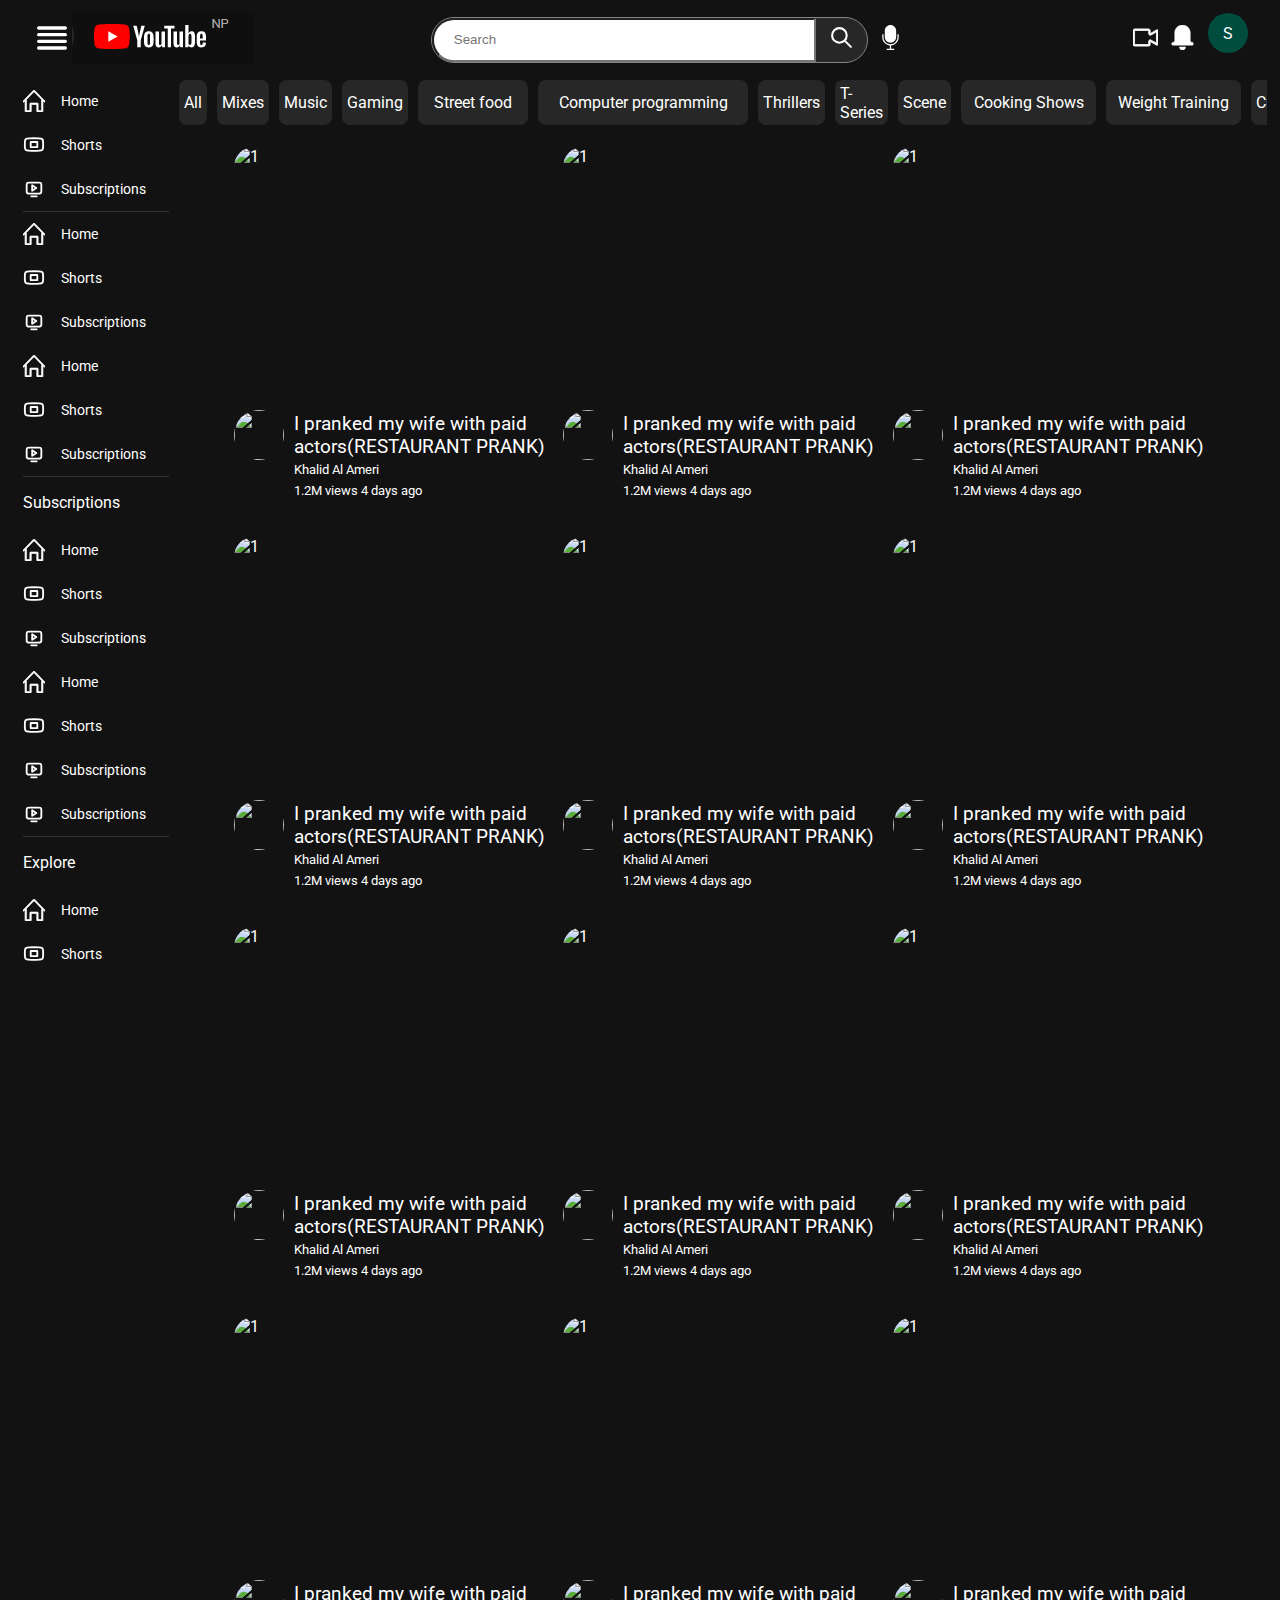
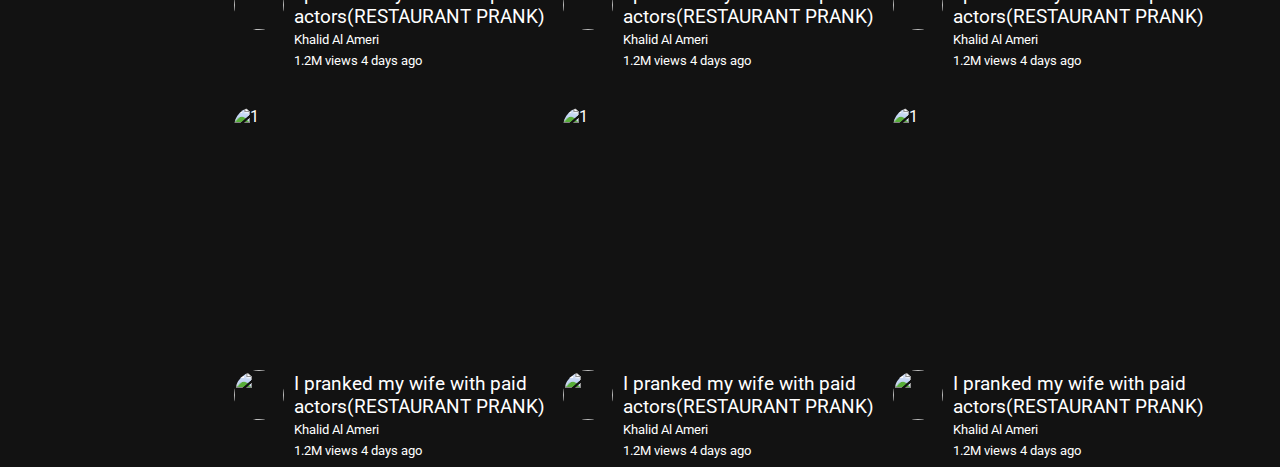
==== commit 6978f2cf: "scroll added for right-video-section-top" ====
--- a/class6/index.html
+++ b/class6/index.html
@@ -210,6 +210,10 @@
             <div>Indian Pop Music</div>
             <div>Humans</div>
             <div>Guitar</div>
+            <div>All</div>
+            <div>Mixes</div>
+            <div>Music</div>
+            <div>Gaming</div>
             
         </div>
         <div class="right-section-bottom">
--- a/class6/css/main.css
+++ b/class6/css/main.css
@@ -75,11 +75,11 @@
     width: 100%;
 }
 .left-video-section{
-    width:15%;
+    width:14%;
     margin-left: 1%;
     height: 100vh;  /* to make a scroll bar appear i've used vertical height*/
     overflow: scroll;   /* the content which doesnot fit on screen can be seen using a scroll bar using 
-                           the overflow property*/
+    x                       the overflow property*/
 }
 .left-video-section{
     display: flex;
@@ -214,17 +214,31 @@
     display: flex;
 }
 .right-video-section{
-    width: 100%;
+    width: 85%;
     margin-left: 0.8%;
     margin-right:1%;
     padding-top: 1px;
-    box-sizing: border-box;
 }
 .right-video-section-top{
     width: 100%;
     height:5vh;
     display: flex;
     overflow-x: scroll;
+}
+.right-video-section-top div:nth-child(5){
+    min-width: 100px;
+}
+.right-video-section-top div:nth-child(6){
+    min-width: 200px;
+}
+.right-video-section-top div:nth-child(10){
+    min-width: 125px;
+}
+.right-video-section-top div:nth-child(11){
+    min-width: 125px;
+}
+.right-video-section-top div:nth-child(13){
+    min-width: 125px;
 }
 .right-video-section-top div{
     background-color:#272727;
